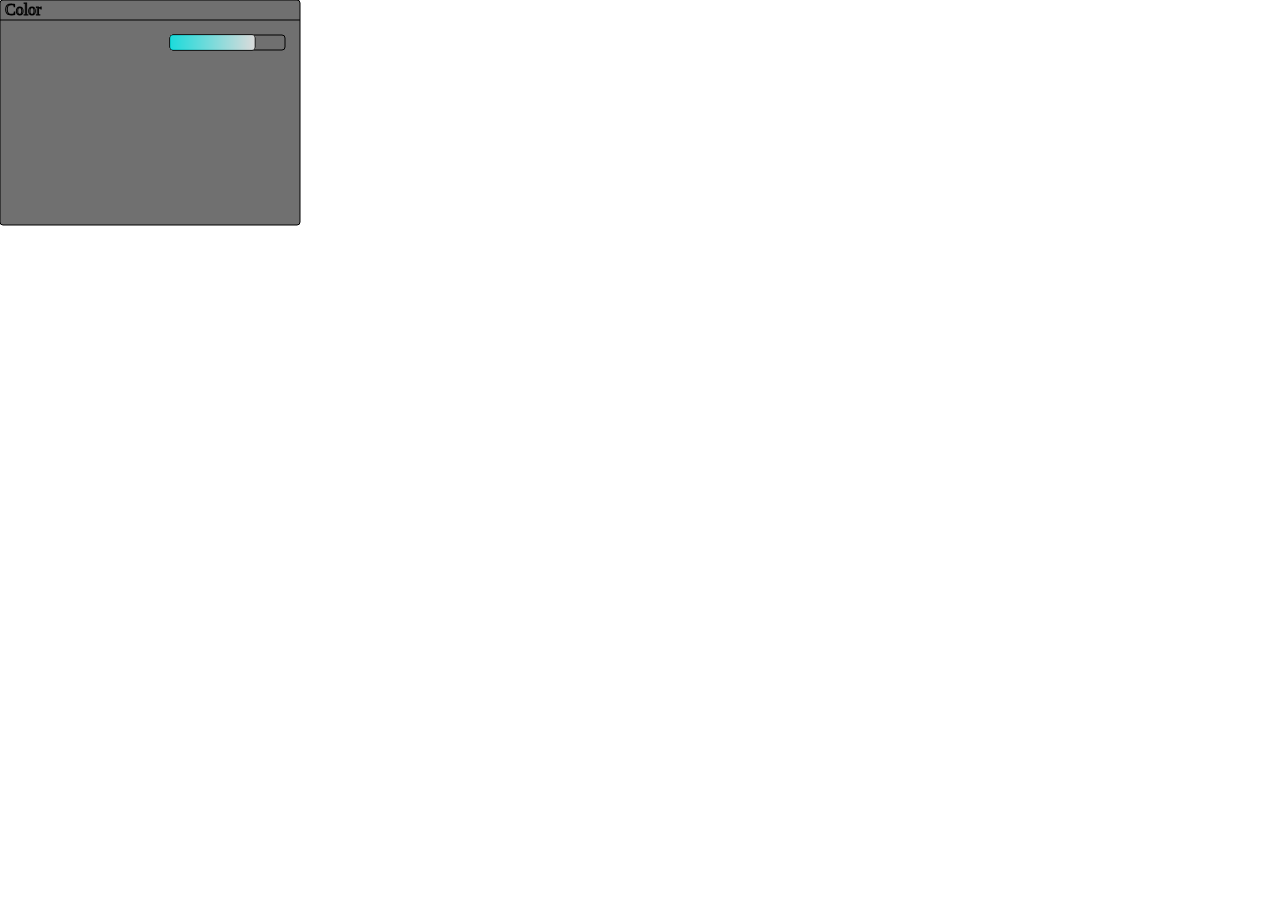
==== GradientEditor/index.html @ 5dbec061 "CHORE: Move the code into a separate folder" ====
<!DOCTYPE html>
<html>

<head>
  <title>Gradient Test</title>

  <link rel="stylesheet" href="style.css">

  <script src="/parts/part.js"></script>
  <script src="/parts/dragablePart.js"></script>
  <script src="/parts/text.js"></script>

  <script src="/parts/colortab/colorTab.js"></script>
  <script src="/parts/colortab/colorSlider.js"></script>
  
</head>

<body>
  <svg id="main" xmlns="http://www.w3.org/2000/svg">
  </svg>
  <script src="main.js"></script>
</body>

</html>
---- GradientEditor/style.css ----
.tab {
  fill: #707070;
  stroke: black;
  color: black;
  border-radius: 3px;
  stroke-width: 1px;
}

#main {
  padding: 0em;
  margin: 0em;
  width: 100%;
  height: 100%;
}

body {
  margin: 0em;
  width: 100%;
  height: 100%;
}

html {
  height: 100%;
  width: 100%;
}

canvas{
  position:absolute;
}
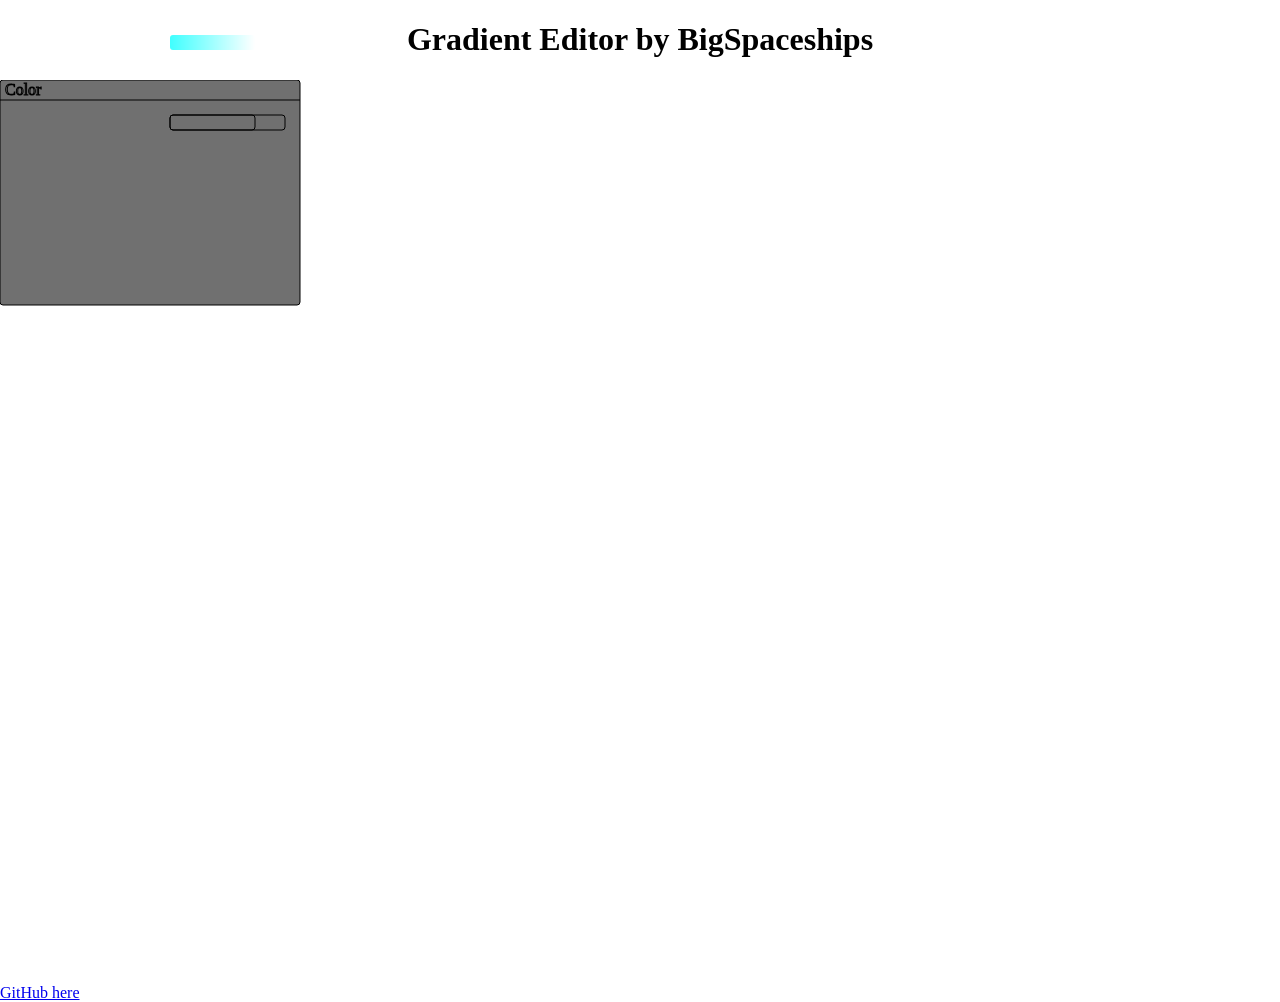
==== commit 3e89125b: "making it look nicer :)" ====
--- a/GradientEditor/index.html
+++ b/GradientEditor/index.html
@@ -9,16 +9,20 @@
   <script src="/parts/part.js"></script>
   <script src="/parts/dragablePart.js"></script>
   <script src="/parts/text.js"></script>
+  <script src="/parts/foreignObject.js"></script>
+  <script src="/parts/inputBox.js"></script>
 
+  <script src="/parts/colortab/colorSlider.js"></script>
   <script src="/parts/colortab/colorTab.js"></script>
-  <script src="/parts/colortab/colorSlider.js"></script>
   
 </head>
 
 <body>
+  <center><h1>Gradient Editor by BigSpaceships</h1></center>
   <svg id="main" xmlns="http://www.w3.org/2000/svg">
   </svg>
   <script src="main.js"></script>
+  <a href="https://github.com/BigSpaceships/GradientEditor">GitHub here</a>
 </body>
 
-</html>+</html>
--- a/GradientEditor/style.css
+++ b/GradientEditor/style.css
@@ -26,4 +26,25 @@
 
 canvas{
   position:absolute;
+}
+
+.selector{
+  stroke: #d9d93a;
+  stroke-width: 3px;
+}
+
+.sliderTextBox{
+  font-size: 9px;
+  stroke: black;
+  border-radius: 2px;
+  stroke-width: 1px;
+  width: 100%;
+  height: 100%;
+  padding: 0px;
+  border-style: none;
+  display: grid;
+}
+
+.sliderTextBox:focus {
+  outline: none;
 }
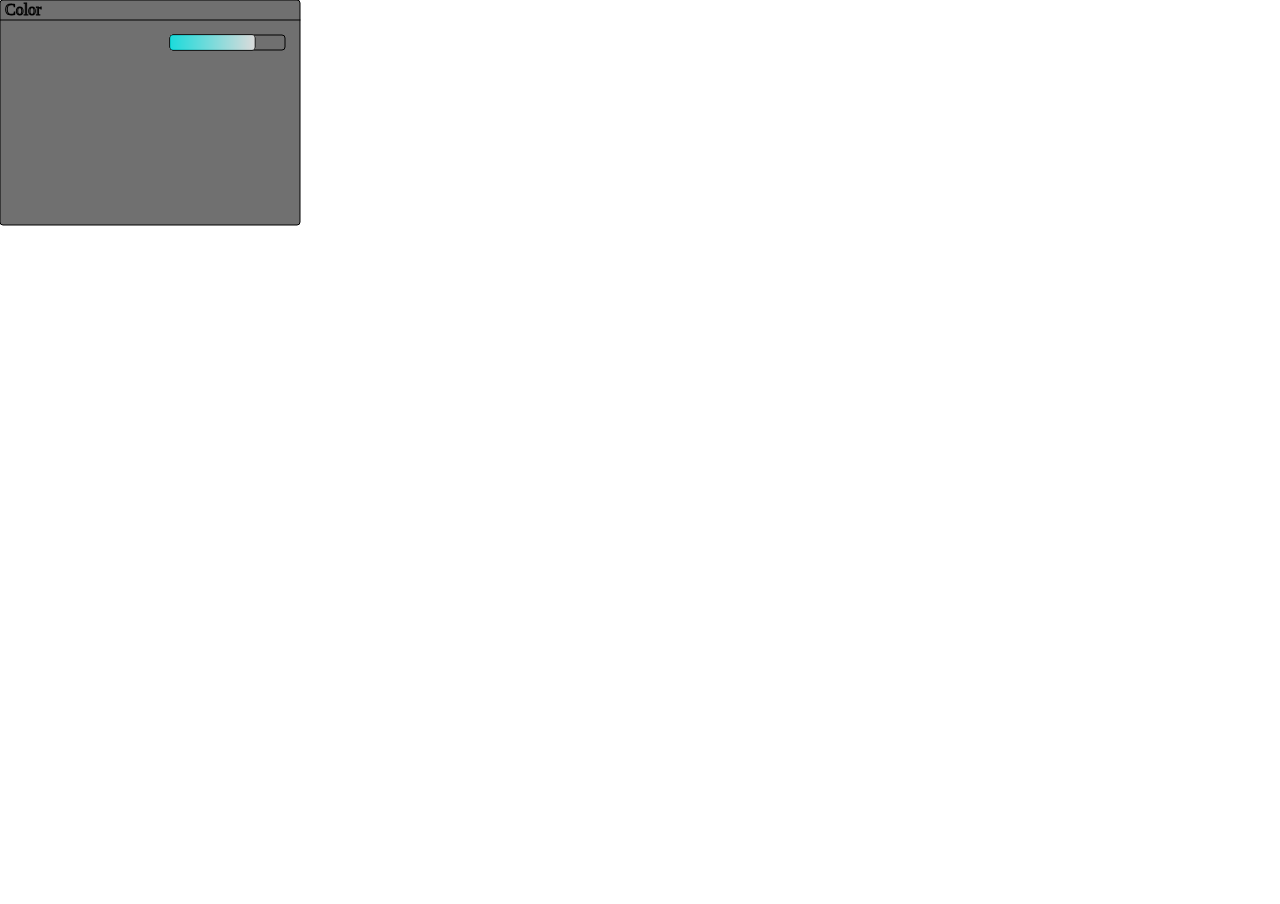
==== commit 45818e65: "CHORE: Added defer to script" ====
--- a/GradientEditor/index.html
+++ b/GradientEditor/index.html
@@ -15,14 +15,12 @@
   <script src="/parts/colortab/colorSlider.js"></script>
   <script src="/parts/colortab/colorTab.js"></script>
   
+  <script src="main.js" defer></script>
 </head>
 
 <body>
-  <center><h1>Gradient Editor by BigSpaceships</h1></center>
   <svg id="main" xmlns="http://www.w3.org/2000/svg">
   </svg>
-  <script src="main.js"></script>
-  <a href="https://github.com/BigSpaceships/GradientEditor">GitHub here</a>
 </body>
 
-</html>
+</html>
--- a/GradientEditor/style.css
+++ b/GradientEditor/style.css
@@ -34,7 +34,7 @@
 }
 
 .sliderTextBox{
-  font-size: 9px;
+  font-size: 11px;
   stroke: black;
   border-radius: 2px;
   stroke-width: 1px;
@@ -43,8 +43,23 @@
   padding: 0px;
   border-style: none;
   display: grid;
+  text-align: center;
+  background-color: #d5d5d5;
 }
 
 .sliderTextBox:focus {
   outline: none;
-}+}
+
+line {
+  stroke-linecap: round;
+}
+
+.noselect {
+  pointer-events: none;
+}
+
+.sliderButton {
+  border-radius: 0px;
+  fill: #d5d5d5;
+}
